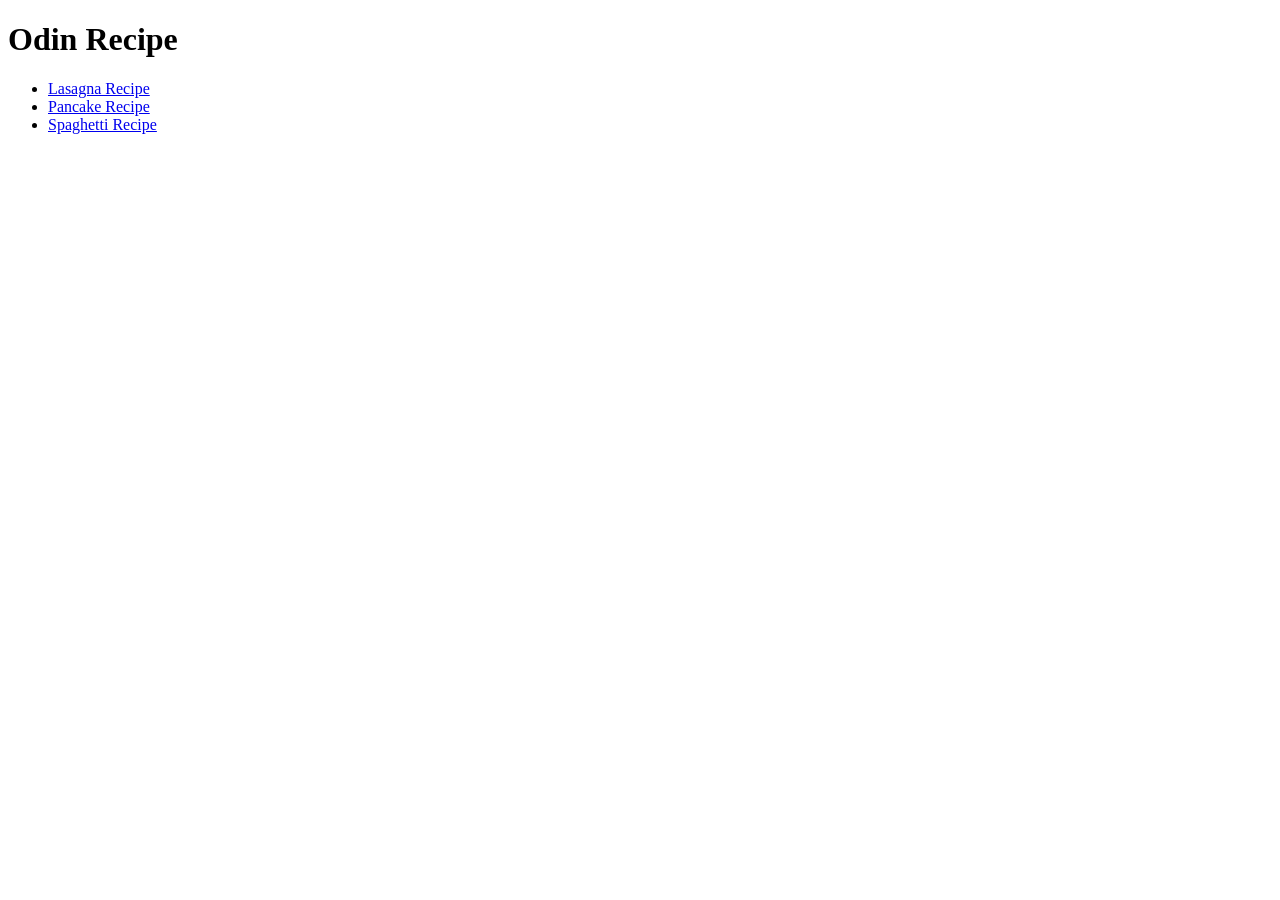
==== index.html @ 8034b960 "Create three recipe pages" ====
<!DOCTYPE html>
<html lang="en">

<head>
    <meta charset="UTF-8">
    <meta name="viewport" content="width=device-width, initial-scale=1.0">
    <title>Odin Recipes</title>
</head>

<body>
    <h1>Odin Recipe</h1>
    <ul>
        <li><a href="./recipes/lasagna.html">Lasagna Recipe</a></li>
        <li><a href="./recipes/pancake.html">Pancake Recipe</a></li>
        <li><a href="./recipes/spaghetti.html">Spaghetti Recipe</a></li>
    </ul>

</body>
</html>
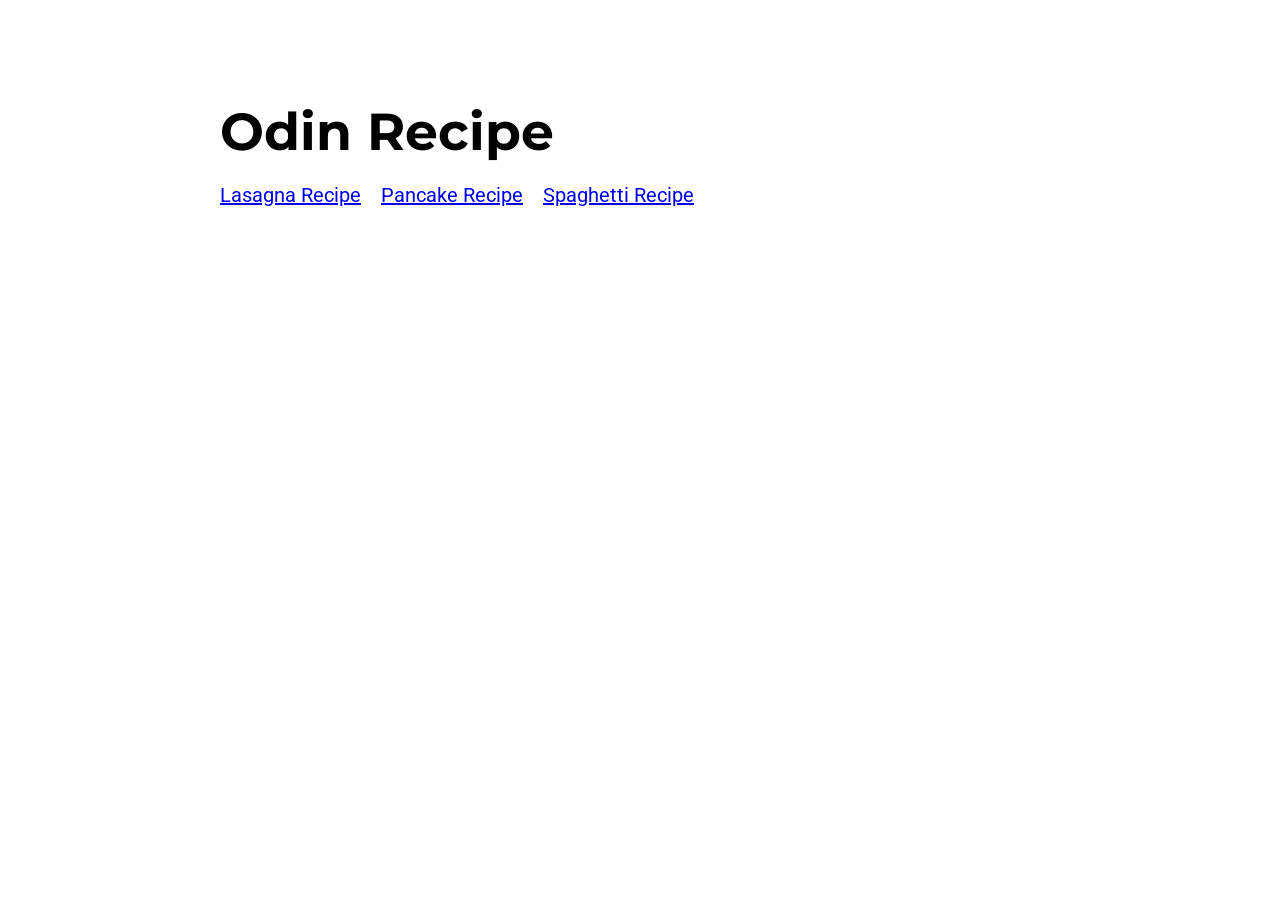
==== commit 7a778d31: "Add CSS styles to the pages" ====
--- a/index.html
+++ b/index.html
@@ -5,15 +5,17 @@
     <meta charset="UTF-8">
     <meta name="viewport" content="width=device-width, initial-scale=1.0">
     <title>Odin Recipes</title>
+    <link rel="stylesheet" href="styles.css">
 </head>
 
 <body>
-    <h1>Odin Recipe</h1>
-    <ul>
-        <li><a href="./recipes/lasagna.html">Lasagna Recipe</a></li>
-        <li><a href="./recipes/pancake.html">Pancake Recipe</a></li>
-        <li><a href="./recipes/spaghetti.html">Spaghetti Recipe</a></li>
-    </ul>
-
+    <section>
+        <h1 class="headline">Odin Recipe</h1>
+        <ul class="home-nav">
+            <li><a href="./recipes/lasagna.html">Lasagna Recipe</a></li>
+            <li><a href="./recipes/pancake.html">Pancake Recipe</a></li>
+            <li><a href="./recipes/spaghetti.html">Spaghetti Recipe</a></li>
+        </ul>
+    </section>
 </body>
 </html>
--- a/styles.css
+++ b/styles.css
@@ -0,0 +1,63 @@
+@import url('https://fonts.googleapis.com/css2?family=Montserrat:ital,wght@0,100..900;1,100..900&family=Roboto:ital,wght@0,100..900;1,100..900&display=swap');
+
+* {
+    margin: 0;
+    padding: 0;
+    width: 100%;
+    height: auto;
+    box-sizing: border-box;
+}
+
+body {
+    font-family: "Roboto", sans-serif;
+}
+
+.headline {
+    font-family: "Montserrat", sans-serif;
+    margin-block: 20px;
+}
+
+h1 {
+    font-size: 52px;
+}
+
+h2 {
+    font-size: 42px;
+}
+
+h3 {
+    font-size: 32px;
+}
+
+p, ul, ol {
+    margin-top: 20px;
+}
+
+section {
+    max-width: 900px;
+    margin-inline: auto;
+    padding: 80px 30px;
+}
+
+a {
+    
+}
+
+
+/*
+Homepage specific styles
+*/
+
+.home-nav {
+    display: flex;
+    gap: 20px;
+}
+
+.home-nav li {
+    width: fit-content;
+    list-style-type: none;
+}
+
+.home-nav li a {
+    font-size: 20px;
+}
